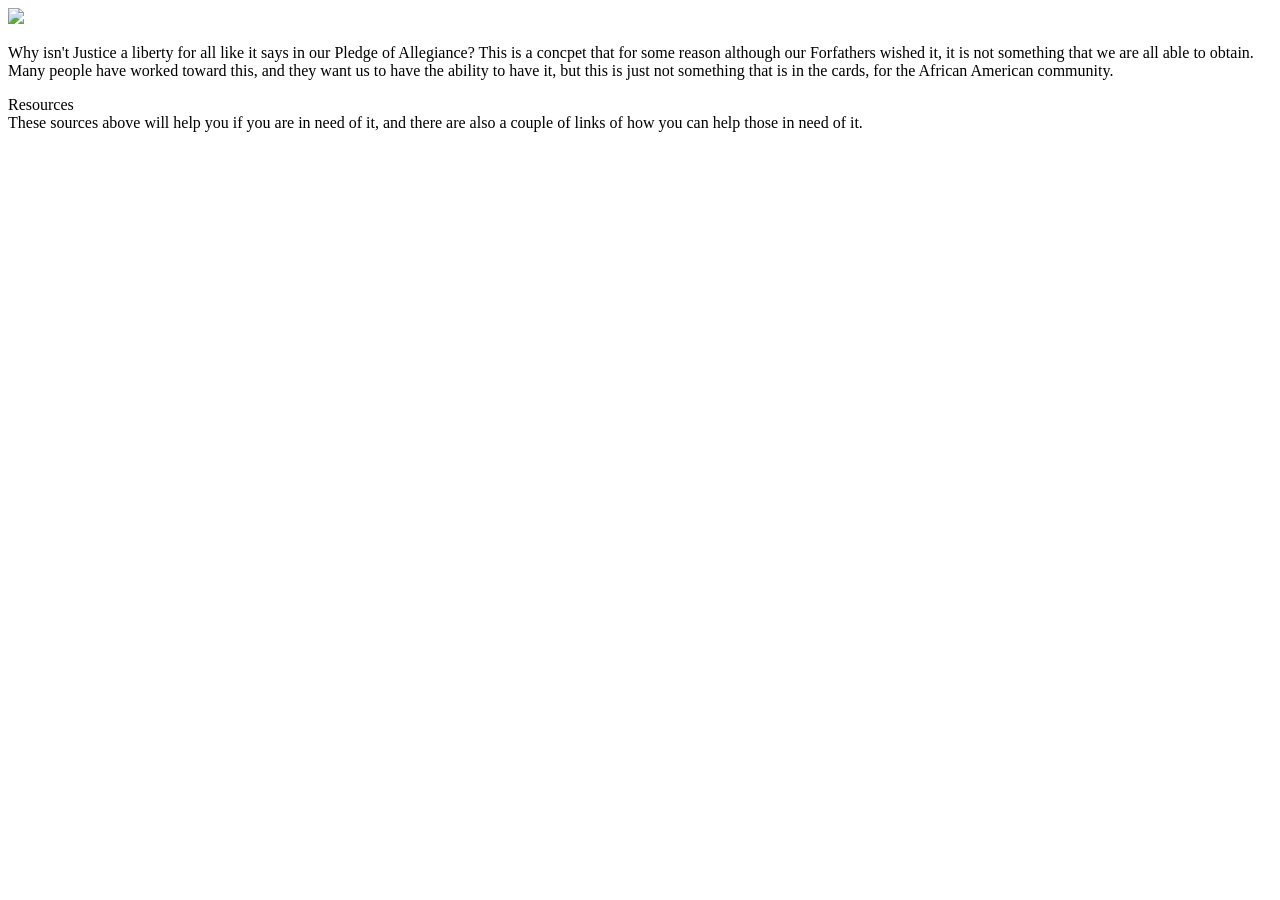
==== basics.html @ 2fa1eadf "Websiteport.md This is the first draft of my website." ====
<!DOCTYPE html>
    <html>
      <head>
        <title>
            The 3%
        </title>
        <img src= "BLMvisualArgument.png">
      </img>
      </head>

      <body>
        <p>
          Why isn't Justice a liberty for all like it says in our Pledge of Allegiance?
          This is a concpet that for some reason although our Forfathers wished it, it is not something that we are all able to obtain.
          Many people have worked toward this, and they want us to have the ability to have it, but this is just not something that is in the cards,
          for the African American community. 
          <header>
            Resources
          </header>
          <body>
              These sources above will help you if you are in need of it, and there are also a couple of links of how you can help those in need of it.
            </body>
      </body>

      </<!DOCTYPE html>
      <html lang="en" dir="ltr">
        <head>
          <meta charset="utf-8">
          <title></title>
        </head>
        <body>

        </body>
      </html>
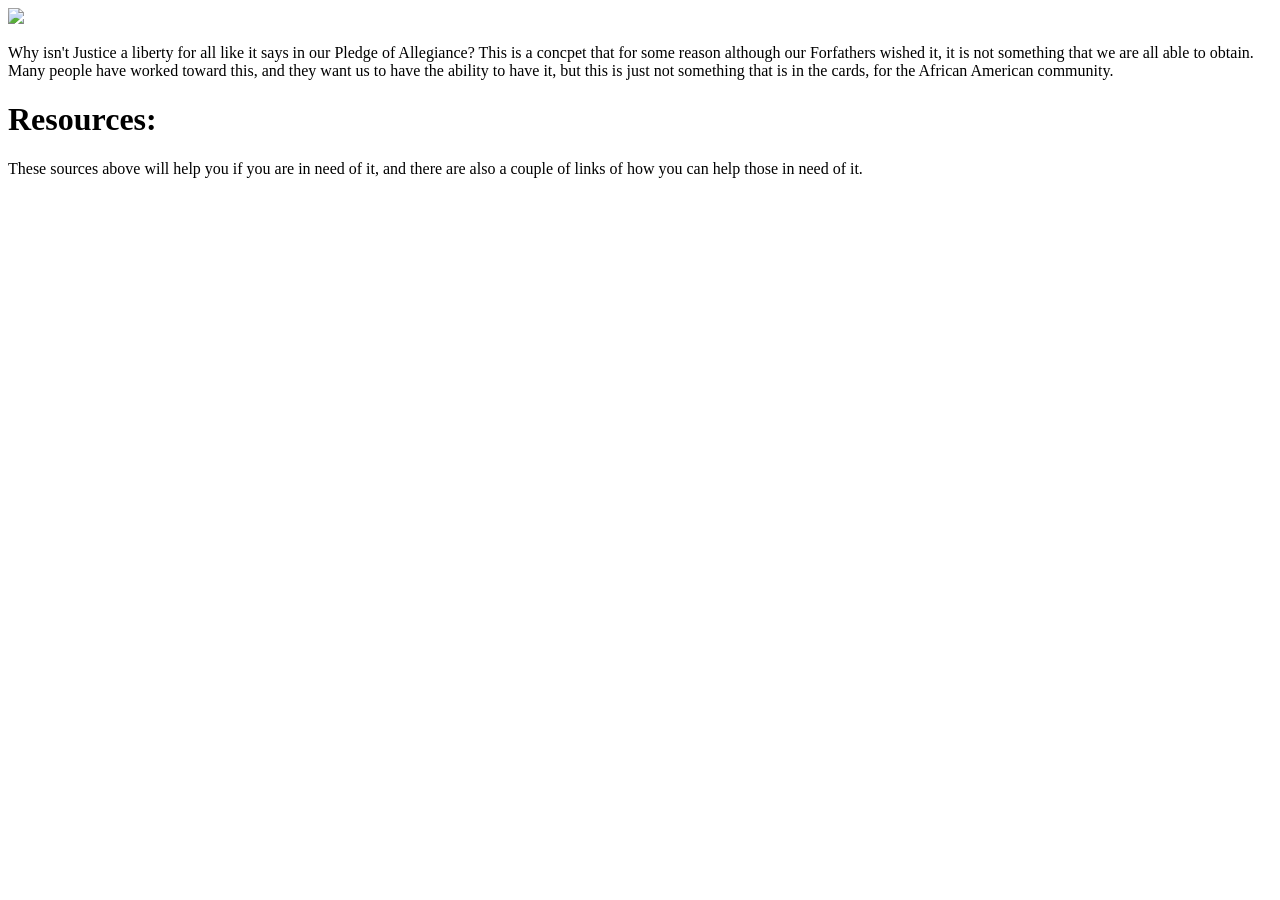
==== commit 992e697f: "Why updated i added the screenshot for the photo I did not know if this would help it pull to the we" ====
--- a/basics.html
+++ b/basics.html
@@ -3,27 +3,27 @@
     <html>
       <head>
         <title>
-            The 3%
+            Why am I not free?
         </title>
+      </head>
+      <body>
         <img src= "BLMvisualArgument.png">
       </img>
-      </head>
-
-      <body>
         <p>
           Why isn't Justice a liberty for all like it says in our Pledge of Allegiance?
           This is a concpet that for some reason although our Forfathers wished it, it is not something that we are all able to obtain.
           Many people have worked toward this, and they want us to have the ability to have it, but this is just not something that is in the cards,
-          for the African American community. 
-          <header>
-            Resources
-          </header>
+          for the African American community.
+        </p>
+          <h1>
+            Resources:
+          </h1>
           <body>
               These sources above will help you if you are in need of it, and there are also a couple of links of how you can help those in need of it.
             </body>
       </body>
 
-      </<!DOCTYPE html>
+      <!DOCTYPE html>
       <html lang="en" dir="ltr">
         <head>
           <meta charset="utf-8">
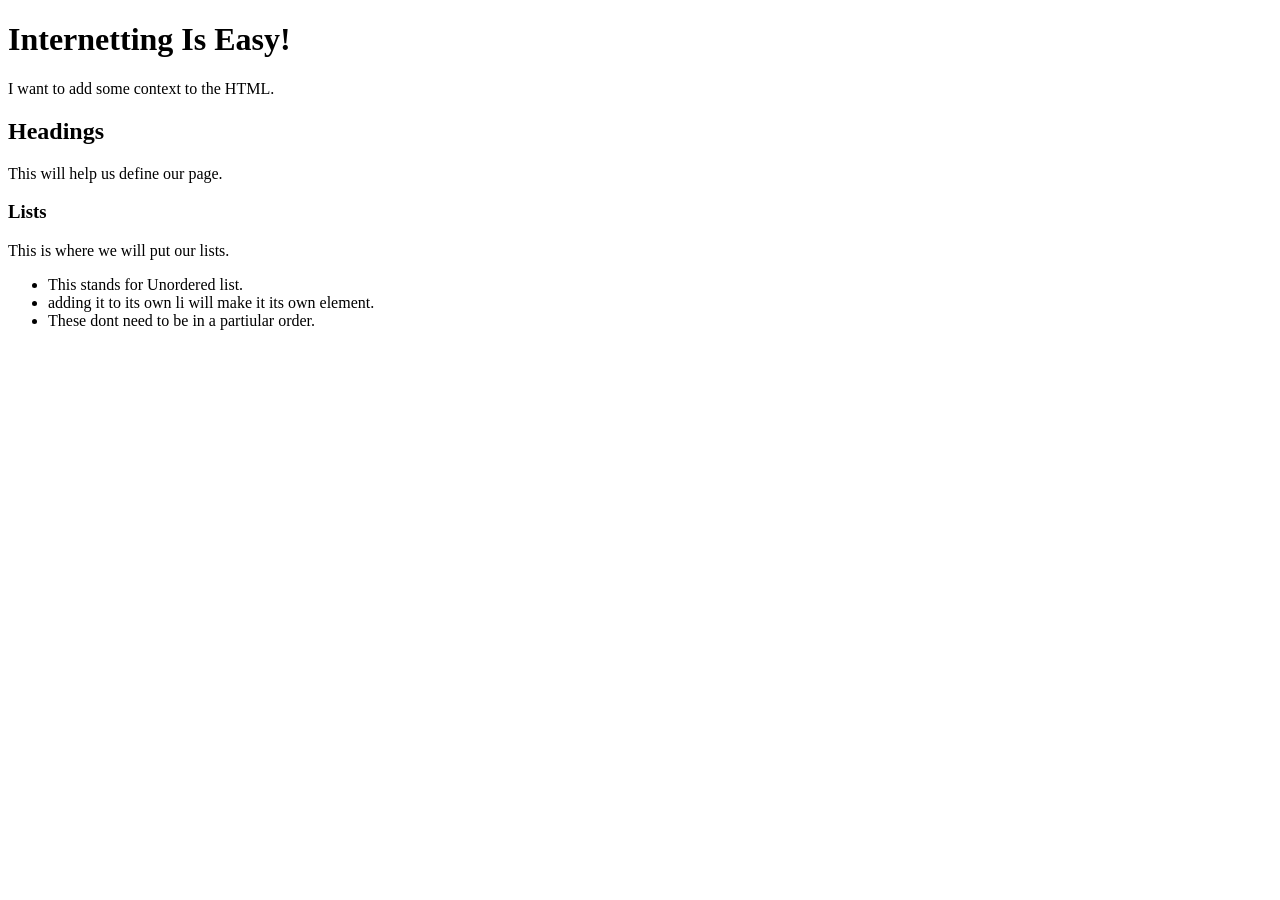
==== commit 51e3d722: "basics update worked on internet link" ====
--- a/basics.html
+++ b/basics.html
@@ -3,25 +3,37 @@
     <html>
       <head>
         <title>
-            Why am I not free?
-        </title>
+           Internetting is Easy!
+          </title>
       </head>
       <body>
-        <img src= "BLMvisualArgument.png">
-      </img>
+        <h1>
+            Internetting Is Easy!
+          </h1>
+
         <p>
-          Why isn't Justice a liberty for all like it says in our Pledge of Allegiance?
-          This is a concpet that for some reason although our Forfathers wished it, it is not something that we are all able to obtain.
-          Many people have worked toward this, and they want us to have the ability to have it, but this is just not something that is in the cards,
-          for the African American community.
+            I want to add some context to the HTML.
         </p>
-          <h1>
-            Resources:
-          </h1>
+          <h2>
+              Headings
+          </h2>
           <body>
-              These sources above will help you if you are in need of it, and there are also a couple of links of how you can help those in need of it.
+              This will help us define our page.
             </body>
       </body>
+        <h3>
+          Lists
+        </h3>
+        <p>
+          This is where we will put our lists.
+        </p>
+
+        <ul>
+          <li> This stands for Unordered list. </li>
+          <li> adding it to its own li will make it its own element. </li>
+          <li> These dont need to be in a partiular order. </li>
+
+        </ul>
 
       <!DOCTYPE html>
       <html lang="en" dir="ltr">
